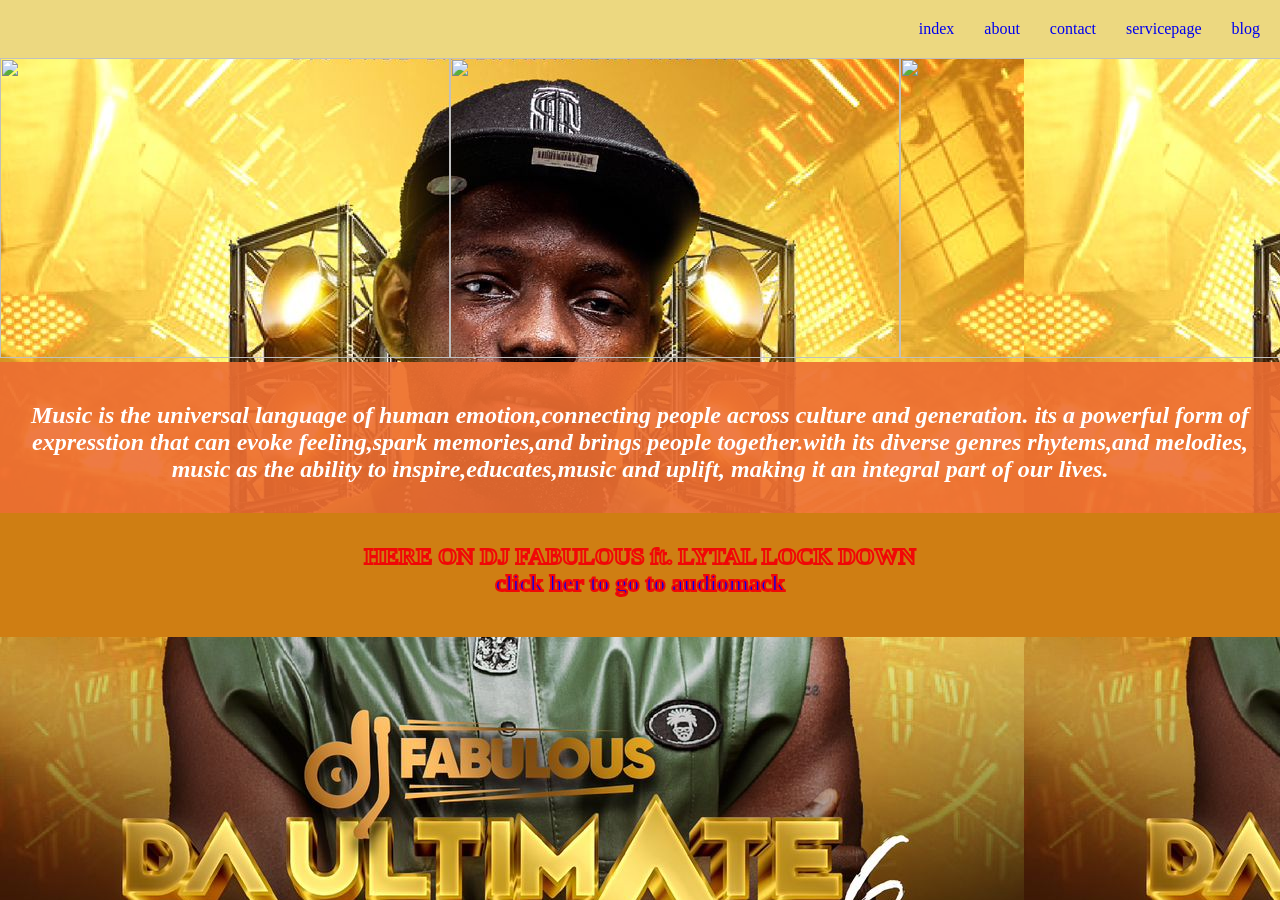
==== index.html @ 51f191a9 "initials" ====
<!DOCTYPE html>
<html lang="en">
<head>	
    <meta charset="UTF-8">
    <meta name="viewport" content="width=device-width, initial-scale=1.0">
    <title>S.J</title>
    <link rel="stylesheet" href="https://cdnjs.cloudflare.com/ajax/libs/font-awesome/6.7.2/css/all.min.css">
    <link rel="stylesheet" href="./music.css">
    
</head>
<body>
    <header>
        <img src="C:\Users\USER\Pictures\IMG-20241015-WA0001.jpg" alt="" width="100px">
	
        <i class="fa-solid fa-bars" onclick="showmenu()"></i>

        <nav id="nav">
            <ul>
                <li><i class="fa-solid fa-xmark" onclick="hidemenu()"></i></li>
                <li><a href="./index.html">index</a>  </li>       
                <li><a href="./about.html">about</a> </li>
                <li><a href="./contact.html">contact</a> </li>
                <li> <a href="./servicepage.html">servicepage</a> </li>
                <li><a href="./blog.html">blog</a>
            </ul>
        </nav>
    </header>
    <firstsection>
    <div class="bb">
        <div>
            <img src="C:\Users\USER\Pictures\IMG-20240715-WA0004.jpg" alt="" width="450px" height="300px">
        </div>
        <div>
            <img src="C:\Users\USER\Pictures\IMG-20241015-WA0001.jpg" alt="" width="450px" height="300px"> 
        </div>
        <div>
            <img src="C:\Users\USER\Pictures\IMG-20240715-WA0004.jpg" alt="" width="450px" height="300px">   
        </div>
    </div> 
    <h1 class="music"> Music is the universal language of human emotion,connecting people across culture and generation.
        its a powerful form of expresstion that can evoke feeling,spark memories,and brings people
        together.with its diverse genres rhytems,and melodies, music as the ability to inspire,educates,music and uplift,
        making it an integral part of our lives.
    </h1>  
    <h2 class="dj">
    HERE ON DJ FABULOUS ft.  LYTAL LOCK DOWN
    <p class="link"><a href="http://audiomack.com/djfabulouse/song/cheer-to-2025"> click her to go to audiomack</a></p>
    </h2>
</body>

<script>
    function showmenu() {
        document.getElementById("nav").style.right = "0%";
    }	
    function hidemenu() {
        document.getElementById("nav").style.right = "-50%";
    }	
</script>

</html>
---- music.css ----
*{
    margin: 0px;
    
}
header{
    position: sticky;
    top: 0%;
    background-color: rgb(236, 216, 128);
    display: flex;
    justify-content: space-between;
    align-items: center;
    padding: 20px;
}
a{
    text-decoration: none;
}
ul{
    gap: 30px;
    display: flex;
    list-style: none;
}
.fa-solid {
    display: none;
}





/*firstsection*/
.bb {
    display: flex;
    flex-direction: row;
}
.music{
    padding-bottom:30px;
    padding-top: 40px;
    background-color:rgba(238, 110, 50, 0.911);
    color: white;
    text-align: center;
    font-size: x-large;
    font-style: oblique;
}
.dj{
    padding: 30px;
    padding-bottom: 40px;
    background-color: rgb(207, 126, 19);
    color: rgb(226, 24, 17);
    text-align: center;
    -webkit-text-stroke-width: 2px;
    -webkit-text-stroke-color: rgb(241, 7, 7);
    color:transparent
}




/*secondsection*/
.parent{
    
    display: flex;
    gap: 10px;
}
.about{
    padding: 20px;
    background-color: rgb(211, 136, 24);
    font-size: medium;
    font-style: oblique;
}
.dd{
    padding: 20px;
    padding-bottom: 60px;
    padding-top: 70px;
    background-color: rgb(124, 92, 4);
    text-align: center;
}
.dj{
    padding: 30px;
    padding-bottom: 40px;
    background-color: rgb(207, 126, 19);
    color: rgb(226, 24, 17);
    text-align: center;
    -webkit-text-stroke-width: 2px;
    -webkit-text-stroke-color: rgb(241, 7, 7);
    color:transparent
}



.blog{
    background-color: rgb(218, 167, 102);
    text-align: center;
    padding: 30px;
    padding-top: 50px;
}
.all{
    font-size: xx-large;
    color: brown;
}




.mom{
    text-align: center;
    background-color: rgb(219, 112, 35);
    padding: 20px;
    padding-bottom: 65px;
    padding-top: 65px;
}
.coke{
    text-align: center;
    background-color: rgb(218, 103, 22);
    padding: 20px;
    padding-bottom: 65px;
    padding-top: 65px;
}


.dj{
    padding: 30px;
    padding-bottom: 40px;
    background-color: rgb(207, 126, 19);
    color: rgb(226, 24, 17);
    text-align: center;
    -webkit-text-stroke-width: 2px;
    -webkit-text-stroke-color: rgb(241, 7, 7);
    color:transparent
}
body{
    background-image: url(./image/IMG-20241015-WA0001.jpg);
}















































@media (max-width:768px){

    header .fa-solid {
        display: block;
    }	

    nav {
        width: 50%;
        position: fixed;
        top: 0;
        height: 100%;
        background-color: cyan;
        right: -50%;
        transition: 2s;

a{
    text-decoration: none;
}	

img {
    width: 100%;
}
a {
    color: brown;
}
    }

    nav ul {
        display: block;
    }

    li {
        padding: 20px;
    }
    header{
        background-color: rgb(241, 171, 145);
    }
    .dj{
        background-color: rgb(230, 131, 96);
    }
    .coke{
        background-color: rgb(227, 243, 243);
    }
    .mom{
        background-color: bisque;
    }
    .blog{
        background-color: rgb(164, 216, 209);
    }
    body{
        background-color: rgb(231, 141, 4);
    }
    .about{
        background-color: bisque;
    }

    .dd{
        background-color:rgb(238, 240, 236) ;
    }
    .music{
        background-color: darkgoldenrod;
    }
    .bb{
        flex-direction: column;
    }
    
}
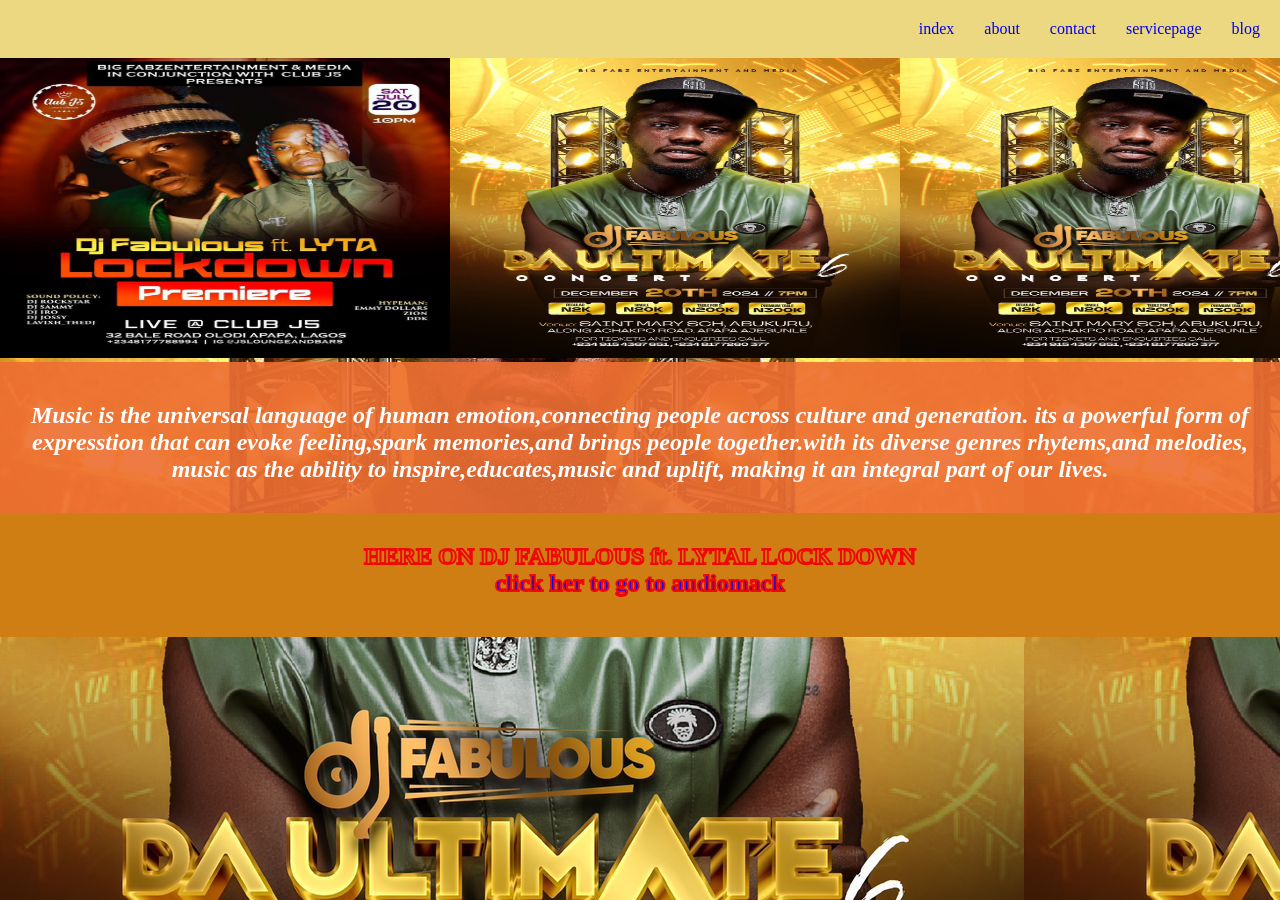
==== commit 438a9f83: "errors corrected" ====
--- a/index.html
+++ b/index.html
@@ -29,13 +29,13 @@
     <firstsection>
     <div class="bb">
         <div>
-            <img src="C:\Users\USER\Pictures\IMG-20240715-WA0004.jpg" alt="" width="450px" height="300px">
+            <img src="image/IMG-20240715-WA0004.jpg" alt="" width="450px" height="300px">
         </div>
         <div>
-            <img src="C:\Users\USER\Pictures\IMG-20241015-WA0001.jpg" alt="" width="450px" height="300px"> 
+            <img src="image/IMG-20241015-WA0001.jpg" alt="" width="450px" height="300px"> 
         </div>
         <div>
-            <img src="C:\Users\USER\Pictures\IMG-20240715-WA0004.jpg" alt="" width="450px" height="300px">   
+            <img src="image/IMG-20241015-WA0001.jpg" alt="" width="450px" height="300px">   
         </div>
     </div> 
     <h1 class="music"> Music is the universal language of human emotion,connecting people across culture and generation.
--- a/music.css
+++ b/music.css
@@ -226,9 +226,6 @@
     .blog{
         background-color: rgb(164, 216, 209);
     }
-    body{
-        background-color: rgb(231, 141, 4);
-    }
     .about{
         background-color: bisque;
     }
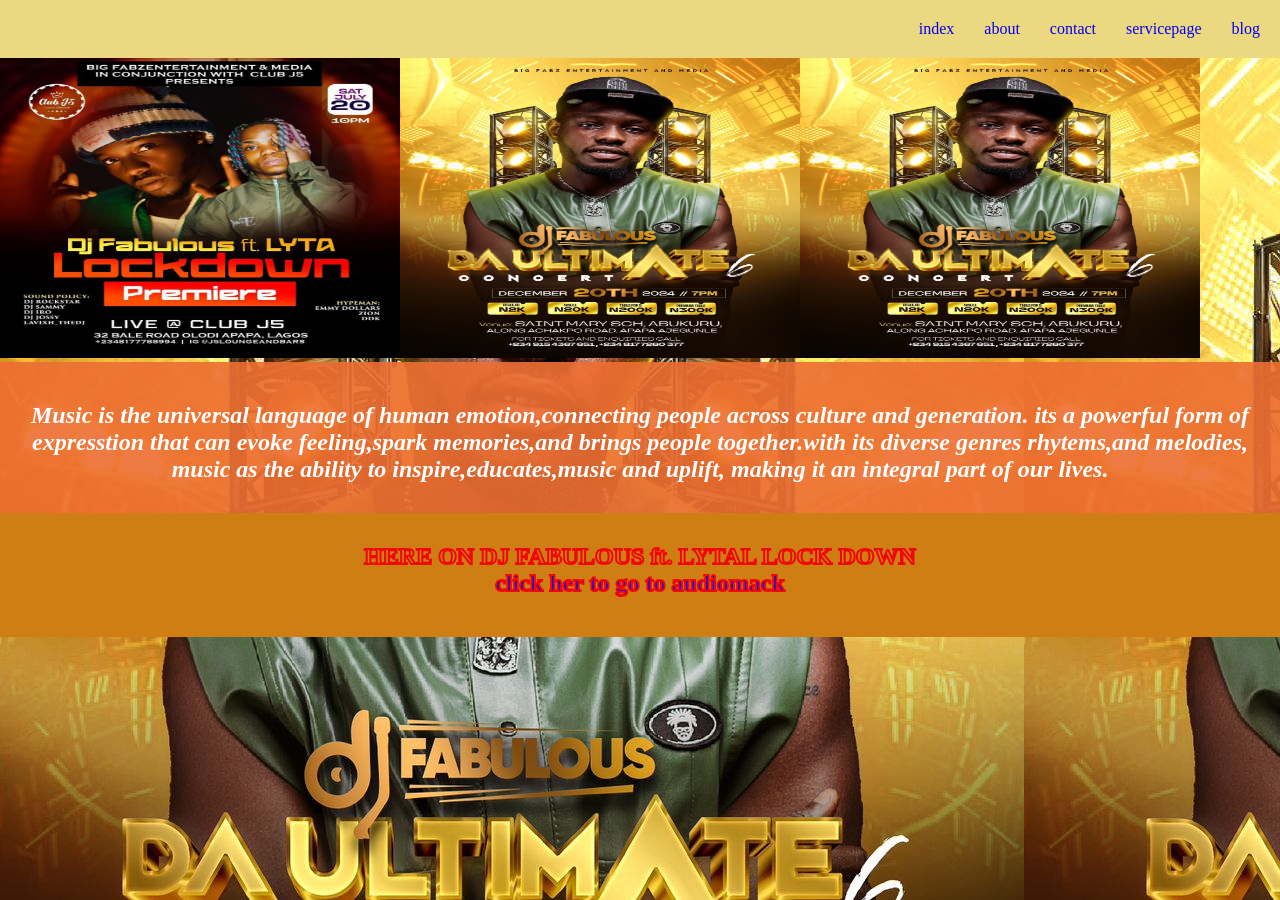
==== commit fab8e7aa: "error corrected" ====
--- a/index.html
+++ b/index.html
@@ -29,13 +29,13 @@
     <firstsection>
     <div class="bb">
         <div>
-            <img src="image/IMG-20240715-WA0004.jpg" alt="" width="450px" height="300px">
+            <img src="image/IMG-20240715-WA0004.jpg" alt="" width="400px" height="300px">
         </div>
         <div>
-            <img src="image/IMG-20241015-WA0001.jpg" alt="" width="450px" height="300px"> 
+            <img src="image/IMG-20241015-WA0001.jpg" alt="" width="400px" height="300px"> 
         </div>
         <div>
-            <img src="image/IMG-20241015-WA0001.jpg" alt="" width="450px" height="300px">   
+            <img src="image/IMG-20241015-WA0001.jpg" alt="" width="400px" height="300px">   
         </div>
     </div> 
     <h1 class="music"> Music is the universal language of human emotion,connecting people across culture and generation.
--- a/music.css
+++ b/music.css
@@ -29,6 +29,8 @@
 
 /*firstsection*/
 .bb {
+    padding-right: 7%;
+    padding-right: 7%;
     display: flex;
     flex-direction: row;
 }
@@ -56,12 +58,8 @@
 
 
 /*secondsection*/
-.parent{
-    
-    display: flex;
-    gap: 10px;
-}
 .about{
+    text-align: center;
     padding: 20px;
     background-color: rgb(211, 136, 24);
     font-size: medium;
